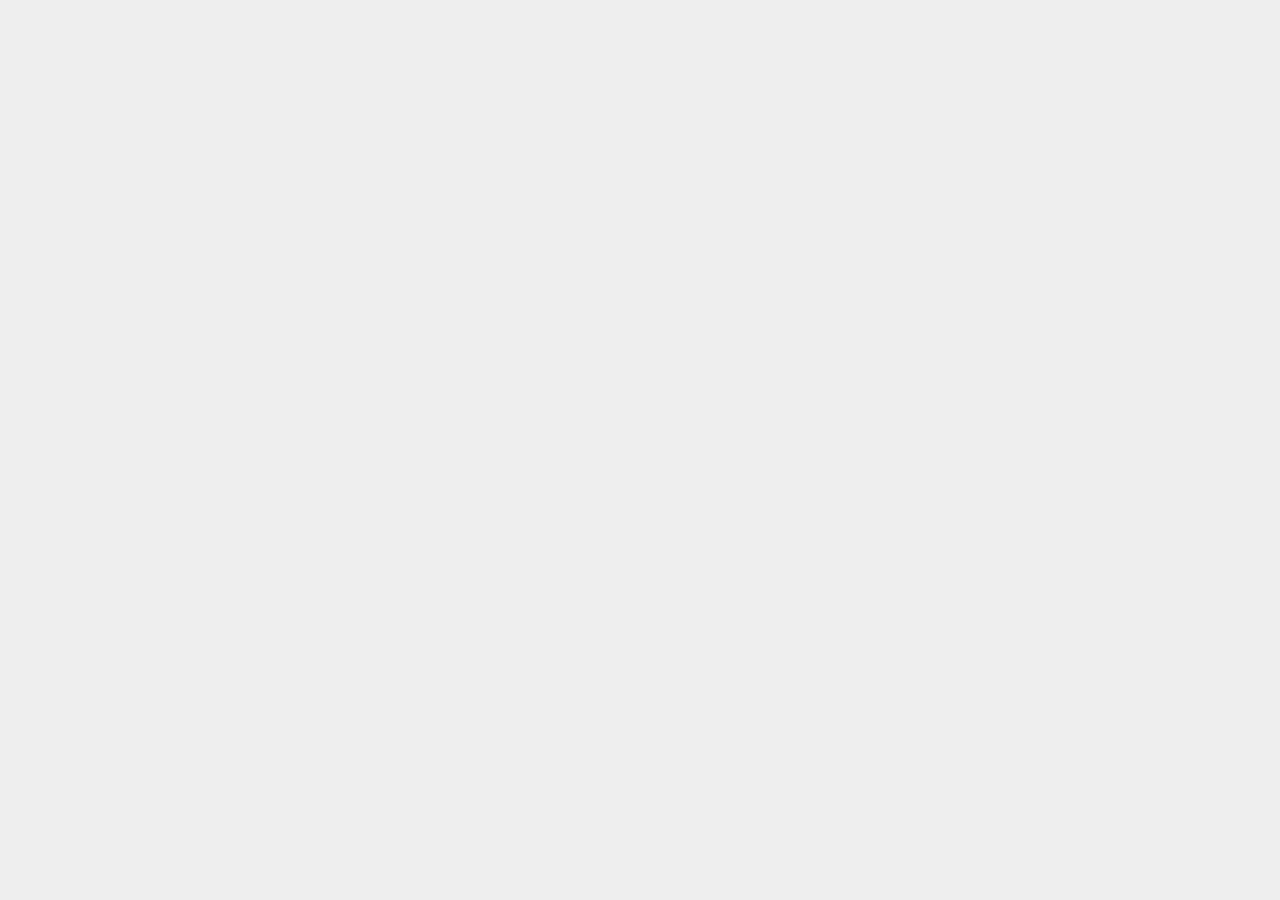
==== index.html @ cee5b956 "added and styled categories" ====
<!DOCTYPE html>
<html lang="en">

<head>
    <meta charset="UTF-8">
    <meta http-equiv="X-UA-Compatible" content="IE=edge">
    <meta name="viewport" content="width=device-width, initial-scale=1.0">
    <title>Document</title>
    <link rel="stylesheet" href="https://fonts.googleapis.com/icon?family=Material+Icons">
    <link rel="stylesheet" href="index.css">
    <link rel="stylesheet" href="header.css">
    <link rel="stylesheet" href="categories.css">
    <link rel="stylesheet" href="items.css">
    <link rel="stylesheet" href="footer.css">
</head>

<body>
    <header>
        <!-- HTML from header.html here -->
    </header>
    <main>
        <!-- HTML from categories.html and items.html here -->
    </main>
    <footer>
        <!-- HTML from footer.html here -->
    </footer>
</body>

</html>
---- index.css ----
* {
    margin: 0;
    padding: 0;
    box-sizing: border-box;
  }
  
  body {
    background: #eee;
    display: flex;
    flex-direction: column;
    height: 100%;
  }
  
  header, footer { 
    flex: none; 
  }
  
  main {
    display: flex;
    flex: 1 0 auto;
  }
---- categories.css ----
/* Let's start with the .categories nav:
Since the parent of categories is main, and we've set display: flex to main, we can set the flex properties on .categories. Prevent it from growing, prevent it from shrinking, and set the flex basis to 256px.
Also, let's set the display property to flex, and have it act as a column. This will force the anchor tags inside of it to act as block elements, and to align vertically rather than horizontally.
Now style the anchor tags in side of the categories. Make sure to be specific enough with your CSS selector to avoid styling anchor tags around the whole page with the rules we create.
Remove the text-decoration, change the font-family to 'Dosis', and set the text-align to center.
Buttons generally look good with uppercase text, so give the anchor tags a text-transform.
They should have a margin-bottom at least so that each tag is separate from each other.
The background color I used is #44b, but feel free to choose your own. Something dark with a white text color.
Let's use the :hover pseudo-class to darken the anchor tags, and add a little box shadow when the user hovers over the link. box-shadow: 0 2px 5px -2px black; is a reasonable rule that makes it look like the button is hovering over the page a bit. */

main .categories {
    display: flex;
    flex-direction: column;
    flex-basis: 256px;
}

nav>a {
    text-decoration: none;
    font-family: Dosis;
    text-align: center;
    text-transform: uppercase;
    margin-bottom: 1rem;
    background-color: #44b;
    color: white;
}

a:hover {
    box-shadow: 0 2px 5px -2px black;
    color: blueviolet;
}
---- footer.css ----
/* Working on the footer itself:
1,We should set display to flex, and have it flex in a row, so that the child sections will align correctly.
Give it a background color of #255, or something slightly darker than your links in the categories above.
Give it a reasonable amount of padding, something like 18px, or 1rem. You want there to be a bit of color above/below the links themselves.
Continue with the Dosis font in the footer, too.
2.The sections:
Give them a margin-right, but also clear the margin-right on the last-child (or last-of-type). That will give them each some breathing room.
Set their display to flex, and let them flex in a column. This will let us play with the h2 and a tags with ease.
3.The h2 tag:
Make it white, give it a white border-bottom, too.
To make the border-bottom appear as if its floating, give it both some padding and margin on the bottom. This will push it away from the words in the h2 as well as the anchor tags below it.
Set a smaller font-size, and prepare to set the font-size for the anchor tags a little smaller still.
Have fun with the letter-spacing property. Add a bit of it to spread out the letters in the headings.
4.The a tags:
Again: white, no text-decoration, and bold.
Give them a margin-bottom, and set a font-size smaller than the h2 tag.
When hovering over the anchor tag, set a border-bottom of 1px solid white, and also change the margin bottom to be 1px less than the one you set above. This will prevent it from taking up more space. */
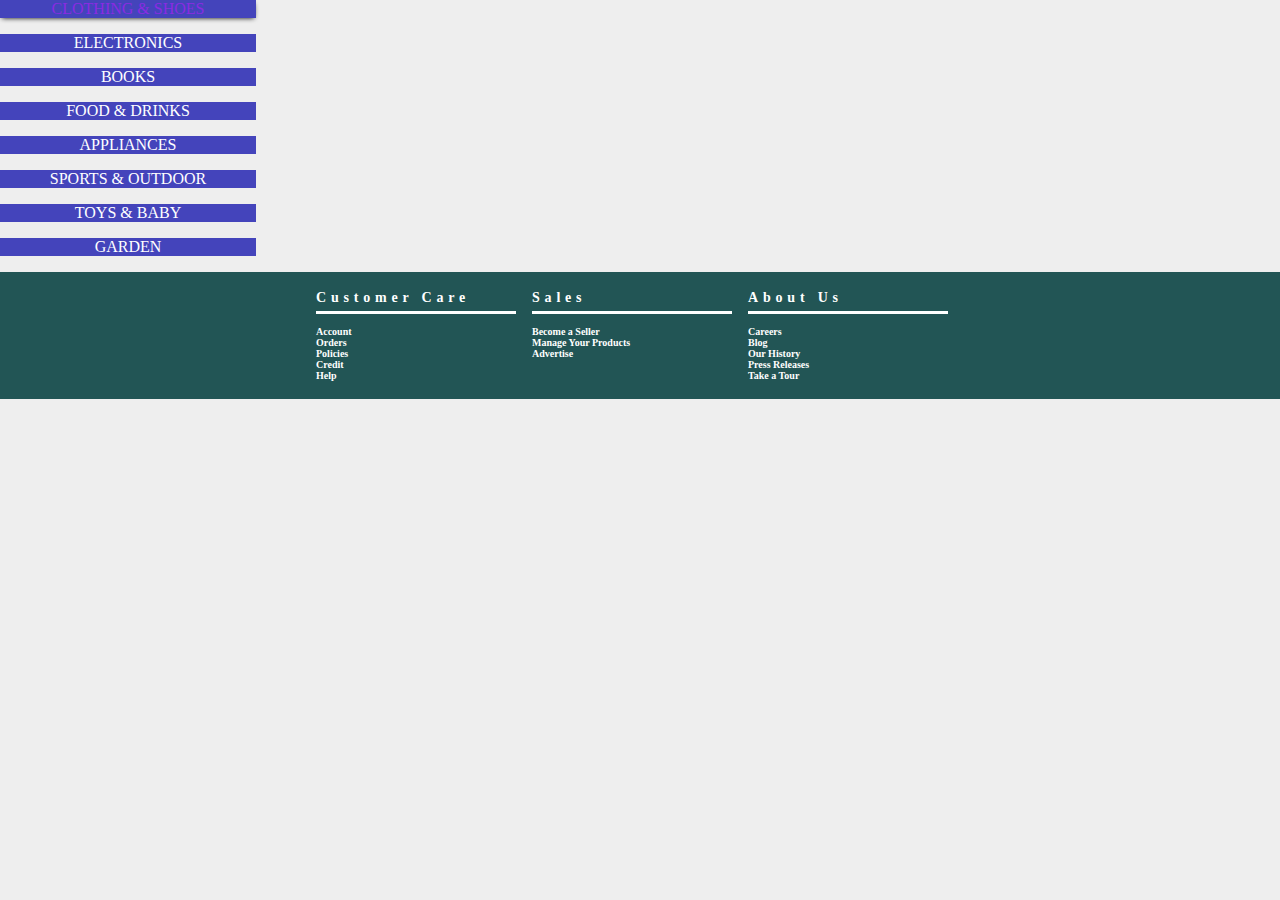
==== commit 05849eba: "added and styled footer" ====
--- a/index.html
+++ b/index.html
@@ -19,10 +19,41 @@
         <!-- HTML from header.html here -->
     </header>
     <main>
-        <!-- HTML from categories.html and items.html here -->
+        <nav class="categories">
+            <a href="/clothing-shoes">clothing & shoes</a>
+            <a href="/electronics">electronics</a>
+            <a href="/books">books</a>
+            <a href="/food-drinks">food & drinks</a>
+            <a href="/appliances">appliances</a>
+            <a href="/sports-outdoor">sports & outdoor</a>
+            <a href="/toys-baby">toys & baby</a>
+            <a href="/garden">garden</a>
+          </nav>
+        </main>
     </main>
     <footer>
-        <!-- HTML from footer.html here -->
+        <section>
+            <h2>Customer Care</h2>
+            <a href="">Account</a>
+            <a href="">Orders</a>
+            <a href="">Policies</a>
+            <a href="">Credit</a>
+            <a href="">Help</a>
+          </section>
+          <section>
+            <h2>Sales</h2>
+            <a href="">Become a Seller</a>
+            <a href="">Manage Your Products</a>
+            <a href="">Advertise</a>
+          </section>
+          <section class="last">
+            <h2>About Us</h2>
+            <a href="">Careers</a>
+            <a href="">Blog</a>
+            <a href="">Our History</a>
+            <a href="">Press Releases</a>
+            <a href="">Take a Tour</a>
+          </section>
     </footer>
 </body>
 
--- a/index.css
+++ b/index.css
@@ -18,4 +18,62 @@
   main {
     display: flex;
     flex: 1 0 auto;
-  }+  }
+  main .categories {
+    display: flex;
+    flex-direction: column;
+    flex-basis: 256px;
+}
+
+main  nav > a {
+    text-decoration: none;
+    font-family: Dosis;
+    text-align: center;
+    text-transform: uppercase;
+    margin-bottom: 1rem;
+    background-color: #44b;
+    color: white;
+}
+
+main nav a:hover {
+    box-shadow: 0 2px 5px -2px black;
+    color: blueviolet;
+}
+footer {
+  display: flex;
+  flex-direction: row;
+  justify-content: center;
+  background-color: #255;
+  padding: 18px;
+  font-size: dosis;
+  width: auto;
+}
+footer section {
+  margin-right: 1rem;
+  display: flex;
+  flex-direction: column;
+  width: 200px;
+  
+}
+footer section .last {
+  margin-right: 0;
+}
+footer section > h2 {
+  color: white;
+  border-bottom: solid white 3px;
+  padding-bottom: .3rem;
+  margin-bottom: 12px;
+  font-size: 14px;
+  letter-spacing: 0.3rem;
+}
+footer section a {
+  font-size: 10px;
+  color: white;
+  text-decoration: none;
+  font-weight: bold;
+}
+footer section a:hover {
+  border-bottom: solid white 1px;
+  margin-bottom: 11px;
+
+}--- a/categories.css
+++ b/categories.css
@@ -14,7 +14,7 @@
     flex-basis: 256px;
 }
 
-nav>a {
+main nav > a {
     text-decoration: none;
     font-family: Dosis;
     text-align: center;
@@ -24,7 +24,7 @@
     color: white;
 }
 
-a:hover {
+main nav a:hover {
     box-shadow: 0 2px 5px -2px black;
     color: blueviolet;
 }--- a/footer.css
+++ b/footer.css
@@ -14,4 +14,45 @@
 4.The a tags:
 Again: white, no text-decoration, and bold.
 Give them a margin-bottom, and set a font-size smaller than the h2 tag.
-When hovering over the anchor tag, set a border-bottom of 1px solid white, and also change the margin bottom to be 1px less than the one you set above. This will prevent it from taking up more space. */+When hovering over the anchor tag, set a border-bottom of 1px solid white, and also change the margin bottom to be 1px less than the one you set above. This will prevent it from taking up more space. */
+footer {
+    display: flex;
+    flex-direction: row;
+    justify-content: center;
+    background-color: #255;
+    padding: 18px;
+    font-size: dosis;
+    width: auto;
+}
+footer section {
+    margin-right: 1rem;
+    display: flex;
+    flex-direction: column;
+    width: 200px;
+    
+
+   
+    
+}
+footer section .last {
+    margin-right: 0;
+}
+footer section > h2 {
+    color: white;
+    border-bottom: solid white 3px;
+    padding-bottom: .3rem;
+    margin-bottom: 12px;
+    font-size: 14px;
+    letter-spacing: 0.3rem;
+}
+footer section a {
+    font-size: 10px;
+    color: white;
+    text-decoration: none;
+    font-weight: bold;
+}
+footer section a:hover {
+    border-bottom: solid white 1px;
+    margin-bottom: 11px;
+
+}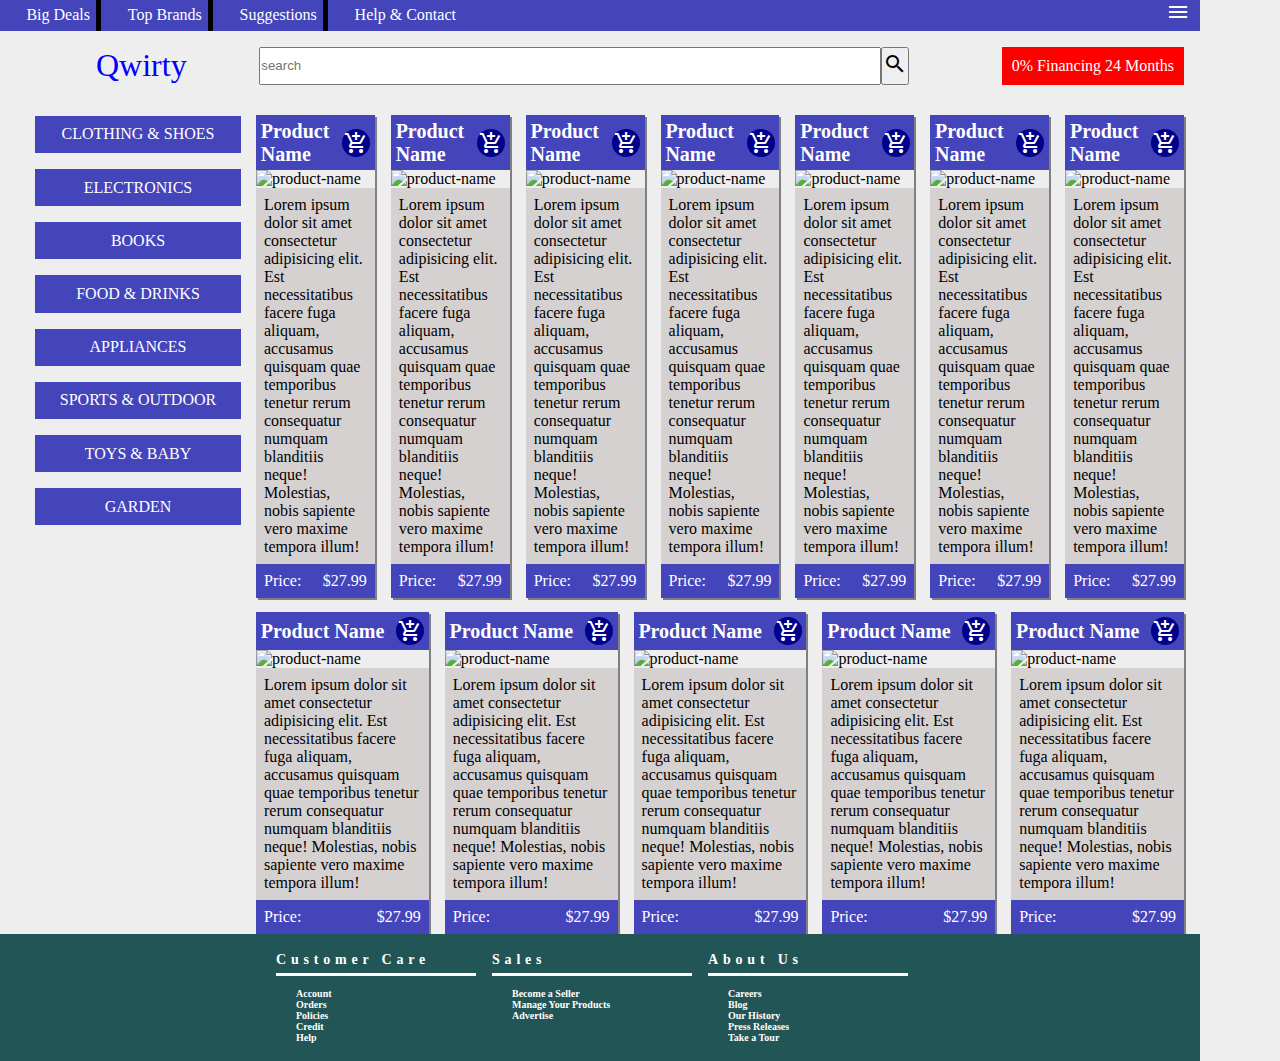
==== commit 0f68665f: "wrapping up the project" ====
--- a/index.html
+++ b/index.html
@@ -2,59 +2,182 @@
 <html lang="en">
 
 <head>
-    <meta charset="UTF-8">
-    <meta http-equiv="X-UA-Compatible" content="IE=edge">
-    <meta name="viewport" content="width=device-width, initial-scale=1.0">
-    <title>Document</title>
-    <link rel="stylesheet" href="https://fonts.googleapis.com/icon?family=Material+Icons">
-    <link rel="stylesheet" href="index.css">
-    <link rel="stylesheet" href="header.css">
-    <link rel="stylesheet" href="categories.css">
-    <link rel="stylesheet" href="items.css">
-    <link rel="stylesheet" href="footer.css">
+  <meta charset="UTF-8">
+  <meta http-equiv="X-UA-Compatible" content="IE=edge">
+  <meta name="viewport" content="width=device-width, initial-scale=1.0">
+  <title>Document</title>
+  <link rel="stylesheet" href="https://fonts.googleapis.com/icon?family=Material+Icons">
+  <link rel="stylesheet" href="index.css">
+  <link rel="stylesheet" href="header.css">
+  <link rel="stylesheet" href="categories.css">
+  <link rel="stylesheet" href="items.css">
+  <link rel="stylesheet" href="footer.css">
 </head>
 
 <body>
-    <header>
-        <!-- HTML from header.html here -->
-    </header>
-    <main>
-        <nav class="categories">
-            <a href="/clothing-shoes">clothing & shoes</a>
-            <a href="/electronics">electronics</a>
-            <a href="/books">books</a>
-            <a href="/food-drinks">food & drinks</a>
-            <a href="/appliances">appliances</a>
-            <a href="/sports-outdoor">sports & outdoor</a>
-            <a href="/toys-baby">toys & baby</a>
-            <a href="/garden">garden</a>
-          </nav>
-        </main>
-    </main>
-    <footer>
-        <section>
-            <h2>Customer Care</h2>
-            <a href="">Account</a>
-            <a href="">Orders</a>
-            <a href="">Policies</a>
-            <a href="">Credit</a>
-            <a href="">Help</a>
-          </section>
-          <section>
-            <h2>Sales</h2>
-            <a href="">Become a Seller</a>
-            <a href="">Manage Your Products</a>
-            <a href="">Advertise</a>
-          </section>
-          <section class="last">
-            <h2>About Us</h2>
-            <a href="">Careers</a>
-            <a href="">Blog</a>
-            <a href="">Our History</a>
-            <a href="">Press Releases</a>
-            <a href="">Take a Tour</a>
-          </section>
-    </footer>
+  <header>
+    <nav class="main-nav">
+      <ul class="horizontal nav-list">
+        <li><a href="/big_deals">Big Deals</a></li>
+        <li><a href="/top_brands">Top Brands</a></li>
+        <li><a href="/suggestions">Suggestions</a></li>
+        <li><a href="/help_contact">Help & Contact</a></li>
+      </ul>
+      <ul class="horizontal nav-list full-width">
+        <li><a href="/log_in">Log In/Sign Up</a></li>
+        <li><a href="/me">Account</a></li>
+        <li><a href=""><i class="material-icons">shopping_cart</i></a></li>
+      </ul>
+      <ul class="horizontal nav-list short-width">
+        <li><a href=""><i class="material-icons">menu</i></a></li>
+      </ul>
+    </nav>
+    <nav class="sub-nav">
+      <span class="company-name">
+        Qwirty
+      </span>
+      <form class="search-form" action="/search">
+        <input type="text" name="search-term" placeholder="search">
+        <button type="submit"><i class="material-icons">search</i></button>
+      </form>
+      <a class="credit-offer" href="/credit">0% Financing 24 Months</a>
+    </nav>
+  </header>
+  <main>
+    <nav class="categories">
+      <a href="/clothing-shoes">clothing & shoes</a>
+      <a href="/electronics">electronics</a>
+      <a href="/books">books</a>
+      <a href="/food-drinks">food & drinks</a>
+      <a href="/appliances">appliances</a>
+      <a href="/sports-outdoor">sports & outdoor</a>
+      <a href="/toys-baby">toys & baby</a>
+      <a href="/garden">garden</a>
+    </nav>
+ 
+    <section class="items">
+      <div class="item">
+        <h3 class="item-name"><span>Product Name</span><i class="add-item material-icons">add_shopping_cart</i></h3>
+      <img class="item-image" src="http://placeimg.com/240/200/tech?1" alt="product-name" />
+      <p class="item-description">Lorem ipsum dolor sit amet consectetur adipisicing elit. Est necessitatibus facere
+        fuga aliquam, accusamus quisquam quae temporibus tenetur rerum consequatur numquam blanditiis neque! Molestias,
+        nobis sapiente vero maxime tempora illum!</p>
+      <p class="fact-line"><span class="fact-name">Price:</span><span>$27.99</span></p>
+    </div>
+    <div class="item">
+      <h3 class="item-name"><span>Product Name</span><i class="add-item material-icons">add_shopping_cart</i></h3>
+      <img class="item-image" src="http://placeimg.com/240/200/tech?2" alt="product-name" />
+      <p class="item-description">Lorem ipsum dolor sit amet consectetur adipisicing elit. Est necessitatibus facere
+        fuga aliquam, accusamus quisquam quae temporibus tenetur rerum consequatur numquam blanditiis neque! Molestias,
+        nobis sapiente vero maxime tempora illum!</p>
+      <p class="fact-line"><span class="fact-name">Price:</span><span>$27.99</span></p>
+    </div>
+    <div class="item">
+      <h3 class="item-name"><span>Product Name</span><i class="add-item material-icons">add_shopping_cart</i></h3>
+      <img class="item-image" src="http://placeimg.com/240/200/tech?3" alt="product-name" />
+      <p class="item-description">Lorem ipsum dolor sit amet consectetur adipisicing elit. Est necessitatibus facere
+        fuga aliquam, accusamus quisquam quae temporibus tenetur rerum consequatur numquam blanditiis neque! Molestias,
+        nobis sapiente vero maxime tempora illum!</p>
+      <p class="fact-line"><span class="fact-name">Price:</span><span>$27.99</span></p>
+    </div>
+    <div class="item">
+      <h3 class="item-name"><span>Product Name</span><i class="add-item material-icons">add_shopping_cart</i></h3>
+      <img class="item-image" src="http://placeimg.com/240/200/tech?4" alt="product-name" />
+      <p class="item-description">Lorem ipsum dolor sit amet consectetur adipisicing elit. Est necessitatibus facere
+        fuga aliquam, accusamus quisquam quae temporibus tenetur rerum consequatur numquam blanditiis neque! Molestias,
+        nobis sapiente vero maxime tempora illum!</p>
+      <p class="fact-line"><span class="fact-name">Price:</span><span>$27.99</span></p>
+    </div>
+    <div class="item">
+      <h3 class="item-name"><span>Product Name</span><i class="add-item material-icons">add_shopping_cart</i></h3>
+      <img class="item-image" src="http://placeimg.com/240/200/tech?5" alt="product-name" />
+      <p class="item-description">Lorem ipsum dolor sit amet consectetur adipisicing elit. Est necessitatibus facere
+        fuga aliquam, accusamus quisquam quae temporibus tenetur rerum consequatur numquam blanditiis neque! Molestias,
+        nobis sapiente vero maxime tempora illum!</p>
+      <p class="fact-line"><span class="fact-name">Price:</span><span>$27.99</span></p>
+    </div>
+    <div class="item">
+      <h3 class="item-name"><span>Product Name</span><i class="add-item material-icons">add_shopping_cart</i></h3>
+      <img class="item-image" src="http://placeimg.com/240/200/tech?6" alt="product-name" />
+      <p class="item-description">Lorem ipsum dolor sit amet consectetur adipisicing elit. Est necessitatibus facere
+        fuga aliquam, accusamus quisquam quae temporibus tenetur rerum consequatur numquam blanditiis neque! Molestias,
+        nobis sapiente vero maxime tempora illum!</p>
+      <p class="fact-line"><span class="fact-name">Price:</span><span>$27.99</span></p>
+    </div>
+    <div class="item">
+      <h3 class="item-name"><span>Product Name</span><i class="add-item material-icons">add_shopping_cart</i></h3>
+      <img class="item-image" src="http://placeimg.com/240/200/tech?7" alt="product-name" />
+      <p class="item-description">Lorem ipsum dolor sit amet consectetur adipisicing elit. Est necessitatibus facere
+        fuga aliquam, accusamus quisquam quae temporibus tenetur rerum consequatur numquam blanditiis neque! Molestias,
+        nobis sapiente vero maxime tempora illum!</p>
+      <p class="fact-line"><span class="fact-name">Price:</span><span>$27.99</span></p>
+    </div>
+    <div class="item">
+      <h3 class="item-name"><span>Product Name</span><i class="add-item material-icons">add_shopping_cart</i></h3>
+      <img class="item-image" src="http://placeimg.com/240/200/tech?8" alt="product-name" />
+      <p class="item-description">Lorem ipsum dolor sit amet consectetur adipisicing elit. Est necessitatibus facere
+        fuga aliquam, accusamus quisquam quae temporibus tenetur rerum consequatur numquam blanditiis neque! Molestias,
+        nobis sapiente vero maxime tempora illum!</p>
+      <p class="fact-line"><span class="fact-name">Price:</span><span>$27.99</span></p>
+    </div>
+    <div class="item">
+      <h3 class="item-name"><span>Product Name</span><i class="add-item material-icons">add_shopping_cart</i></h3>
+      <img class="item-image" src="http://placeimg.com/240/200/tech?9" alt="product-name" />
+      <p class="item-description">Lorem ipsum dolor sit amet consectetur adipisicing elit. Est necessitatibus facere
+        fuga aliquam, accusamus quisquam quae temporibus tenetur rerum consequatur numquam blanditiis neque! Molestias,
+        nobis sapiente vero maxime tempora illum!</p>
+      <p class="fact-line"><span class="fact-name">Price:</span><span>$27.99</span></p>
+    </div>
+    <div class="item">
+      <h3 class="item-name"><span>Product Name</span><i class="add-item material-icons">add_shopping_cart</i></h3>
+      <img class="item-image" src="http://placeimg.com/240/200/tech?10" alt="product-name" />
+      <p class="item-description">Lorem ipsum dolor sit amet consectetur adipisicing elit. Est necessitatibus facere
+        fuga aliquam, accusamus quisquam quae temporibus tenetur rerum consequatur numquam blanditiis neque! Molestias,
+        nobis sapiente vero maxime tempora illum!</p>
+      <p class="fact-line"><span class="fact-name">Price:</span><span>$27.99</span></p>
+    </div>
+    <div class="item">
+      <h3 class="item-name"><span>Product Name</span><i class="add-item material-icons">add_shopping_cart</i></h3>
+      <img class="item-image" src="http://placeimg.com/240/200/tech?11" alt="product-name" />
+      <p class="item-description">Lorem ipsum dolor sit amet consectetur adipisicing elit. Est necessitatibus facere
+        fuga aliquam, accusamus quisquam quae temporibus tenetur rerum consequatur numquam blanditiis neque! Molestias,
+        nobis sapiente vero maxime tempora illum!</p>
+      <p class="fact-line"><span class="fact-name">Price:</span><span>$27.99</span></p>
+    </div>
+    <div class="item">
+      <h3 class="item-name"><span>Product Name</span><i class="add-item material-icons">add_shopping_cart</i></h3>
+      <img class="item-image" src="http://placeimg.com/240/200/tech?12" alt="product-name" />
+      <p class="item-description">Lorem ipsum dolor sit amet consectetur adipisicing elit. Est necessitatibus facere
+        fuga aliquam, accusamus quisquam quae temporibus tenetur rerum consequatur numquam blanditiis neque! Molestias,
+        nobis sapiente vero maxime tempora illum!</p>
+      <p class="fact-line"><span class="fact-name">Price:</span><span>$27.99</span></p>
+    </div>
+  </section>
+  </main>
+  <footer>
+    <section>
+      <h2>Customer Care</h2>
+      <a href="">Account</a>
+      <a href="">Orders</a>
+      <a href="">Policies</a>
+      <a href="">Credit</a>
+      <a href="">Help</a>
+    </section>
+    <section>
+      <h2>Sales</h2>
+      <a href="">Become a Seller</a>
+      <a href="">Manage Your Products</a>
+      <a href="">Advertise</a>
+    </section>
+    <section class="last">
+      <h2>About Us</h2>
+      <a href="">Careers</a>
+      <a href="">Blog</a>
+      <a href="">Our History</a>
+      <a href="">Press Releases</a>
+      <a href="">Take a Tour</a>
+    </section>
+  </footer>
 </body>
 
 </html>--- a/index.css
+++ b/index.css
@@ -1,44 +1,67 @@
 * {
-    margin: 0;
-    padding: 0;
-    box-sizing: border-box;
-  }
+  margin: 0;
+  padding: 0;
+  box-sizing: border-box;
   
-  body {
-    background: #eee;
-    display: flex;
-    flex-direction: column;
-    height: 100%;
-  }
-  
-  header, footer { 
-    flex: none; 
-  }
-  
-  main {
-    display: flex;
-    flex: 1 0 auto;
-  }
-  main .categories {
-    display: flex;
-    flex-direction: column;
-    flex-basis: 256px;
 }
 
-main  nav > a {
-    text-decoration: none;
-    font-family: Dosis;
-    text-align: center;
-    text-transform: uppercase;
-    margin-bottom: 1rem;
-    background-color: #44b;
-    color: white;
+body {
+  background: #eee;
+  display: flex;
+  flex-direction: column;
+  height: 800px;
+  width: 1200px;
+}
+
+header,
+footer {
+  flex: none;
+}
+
+
+main {
+  display: flex;
+  justify-content: space-between;
+  flex: 1 0 auto;
+  align-content: flex-start;
+}
+
+
+
+
+main .categories {
+  display: flex;
+  flex-direction: column;
+  flex-basis: 256px;
+  padding: 15px;
+ flex-basis: 944px;
+}
+
+main nav>a {
+  text-decoration: none;
+  font-family: Dosis;
+  text-align: center;
+  text-transform: uppercase;
+  margin-bottom: 1rem;
+  background-color: #44b;
+  color: white;
 }
 
 main nav a:hover {
-    box-shadow: 0 2px 5px -2px black;
-    color: blueviolet;
+  box-shadow: 0 2px 5px -2px black;
+  color: blueviolet;
 }
+
+main section {
+  display: flex;
+  flex-wrap: wrap;
+  width: calc(25% - 2rem);
+  
+
+}
+
+
+
 footer {
   display: flex;
   flex-direction: row;
@@ -48,17 +71,20 @@
   font-size: dosis;
   width: auto;
 }
+
 footer section {
   margin-right: 1rem;
   display: flex;
   flex-direction: column;
   width: 200px;
-  
+
 }
+
 footer section .last {
   margin-right: 0;
 }
-footer section > h2 {
+
+footer section>h2 {
   color: white;
   border-bottom: solid white 3px;
   padding-bottom: .3rem;
@@ -66,12 +92,14 @@
   font-size: 14px;
   letter-spacing: 0.3rem;
 }
+
 footer section a {
   font-size: 10px;
   color: white;
   text-decoration: none;
   font-weight: bold;
 }
+
 footer section a:hover {
   border-bottom: solid white 1px;
   margin-bottom: 11px;
--- a/header.css
+++ b/header.css
@@ -0,0 +1,115 @@
+/* There's two navs (.main-nav and .sub-nav) in the header: both should flex.
+The main should have a dark background, and should set justify-content to space-between.
+The main nav has two nav-lists: .short-width and .full-width:
+Set .full-width to display: none and .short-width to display: flex
+Add a media query: when min-width is over 768px, and switch the display properties of the two classes above. This will show the menu icon when the screen is narrow, and show the menu items when it is wide.
+For the .nav-list class:
+Set the display to flex, give it a direction of row.
+Have the anchor tags inside get some padding, and a border-right
+Remove the border-right on the last anchor tag. To do this, you'll have to target the last li, like this: .nav-list li:last-of-type a { /* stuff */
+/* Now for the .sub-nav:
+The .search-form should grow to full width, and should itself have a display of flex.
+/* Give the input, and button some styling. You can add padding to both, remove the borders, and give the input a border-bottom equal in color to our color scheme. */
+/* Have the input flex-grow so that the search box is the largest part of the form. */
+/* Lastly, style the .company-name and .credit-offer to match the screen shots as closely as possible */
+
+body header {
+    display: flex;
+    flex-direction: column;
+
+}
+
+body header nav.main-nav {
+    display: flex;
+    flex-direction: row;
+    flex: auto 0 0;
+    background-color: #44b;
+    justify-content: space-between;
+    padding-right: 10px;
+}
+
+body header nav.main-nav .horizontal:first-of-type {
+    display: flex;
+    flex-direction: row;
+
+}
+
+body header nav.main-nav .horizontal:first-of-type li {
+
+    border-right: solid black 5px;
+    padding: 0.4rem;
+
+}
+
+body header nav.main-nav .horizontal:first-of-type li:last-of-type {
+    border-right: none;
+}
+
+ul {
+    list-style: none;
+}
+
+body header nav.main-nav .horizontal:nth-of-type(2) {
+    display: flex;
+    flex-direction: row;
+    
+}
+
+body header nav.main-nav .horizontal:nth-of-type(3) {
+    display: none;
+
+}
+
+@media (min-width: 768px) {
+    body header nav.main-nav .horizontal:nth-of-type(2) {
+        display: none;
+        
+    }
+
+    body header nav.main-nav .horizontal:nth-of-type(3) {
+        display: flex;
+    }
+}
+
+a {
+    text-decoration: none;
+    color: white;
+    font-size: 16px;
+    margin-left: 20px;
+}
+body header nav.sub-nav {
+    display: flex;
+    align-content: center;
+    justify-content: space-between;
+    color: blue;
+    font-size: 32px;
+    margin:1rem;
+    
+}
+
+body header nav.sub-nav .credit-offer {
+    background-color: red;
+    padding: 10px;
+}
+
+
+
+
+
+body header .sub-nav form {
+    width: 650px;
+    display: flex;
+    justify-content: center;
+    
+   
+    
+}
+
+body header .sub-nav form input {
+    width: 1200px;
+}
+header .company-name {
+    display: flex;
+    justify-content: center;
+    margin-left: 5rem;
+}--- a/categories.css
+++ b/categories.css
@@ -12,6 +12,7 @@
     display: flex;
     flex-direction: column;
     flex-basis: 256px;
+    
 }
 
 main nav > a {
@@ -22,6 +23,7 @@
     margin-bottom: 1rem;
     background-color: #44b;
     color: white;
+    padding: 0.6rem
 }
 
 main nav a:hover {
--- a/items.css
+++ b/items.css
@@ -0,0 +1,79 @@
+/* Starting with .items: */
+/*  
+
+Time for media queries... When the max-width is 768px:
+Inside the media query: set the font-sizes of the sub-classes in the .item card to be larger
+Give the .item card a flex-basis of 100%
+Have the .items flex in a column rather than a row. */
+
+main section.items {
+    
+    display: flex;
+    flex-direction: row;
+    flex: wrap;
+    font-family: Open Sans;
+    align-items: flex-start;
+    flex-grow: 1;
+   
+   
+}
+main section div.item{
+    display: flex;
+    flex-wrap: wrap;
+    width: 25%;
+    flex-grow: 1;
+    flex-shrink: 0;
+    flex-basis: 10px;
+    flex-direction: column;
+    box-shadow: 2px 2px gray;
+    margin-right: 1rem;
+    margin-top: 14px;
+}
+main section div .item-name { 
+    background-color: #44b;
+    display: flex;
+    justify-content: space-between;
+    align-items: center;
+    color: white;
+    font-size: 20px;
+    padding: 0.3rem;
+
+}
+main section div .fact-line{
+    display: flex;
+    justify-content: space-between;
+    background-color: #44b;
+    color: white;
+    padding: 0.5rem;
+}
+main section div .item-name span {
+    color: white;
+    font-size: 20px;
+
+}
+main section.items i{
+    background-color: darkblue;
+    border-radius: 50%;
+    padding: 2px;
+    
+    
+}
+main section div .item-description{
+    background-color:rgb(214, 209, 209);
+    padding: 0.5rem;
+}
+@media (max-width: 768px){
+    main section div.item {
+        display: flex;
+        flex-direction: column;
+        font-size: larger;
+        width: 70%;
+    
+        
+    }
+    main section.items {
+        display: flex;
+        flex-direction: column;
+        
+    }
+}
